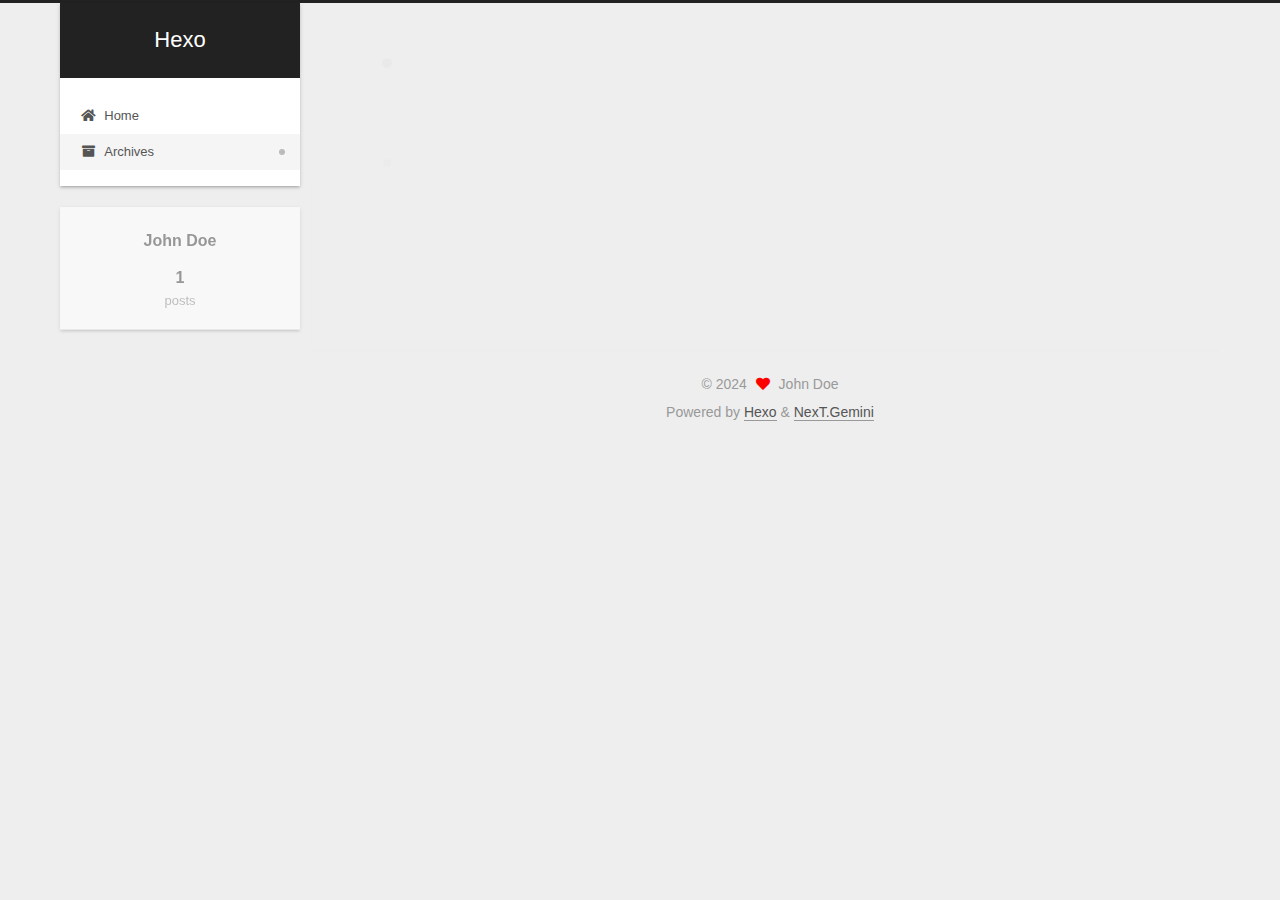
==== archives/index.html @ 696be3f2 "Site updated: 2024-09-11 20:54:32" ====
<!DOCTYPE html>
<html lang="en">
<head>
  <meta charset="UTF-8">
<meta name="viewport" content="width=device-width, initial-scale=1, maximum-scale=2">
<meta name="theme-color" content="#222">
<meta name="generator" content="Hexo 7.3.0">
  <link rel="apple-touch-icon" sizes="180x180" href="/images/apple-touch-icon-next.png">
  <link rel="icon" type="image/png" sizes="32x32" href="/images/favicon-32x32-next.png">
  <link rel="icon" type="image/png" sizes="16x16" href="/images/favicon-16x16-next.png">
  <link rel="mask-icon" href="/images/logo.svg" color="#222">

<link rel="stylesheet" href="/css/main.css">


<link rel="stylesheet" href="/lib/font-awesome/css/all.min.css">

<script id="hexo-configurations">
    var NexT = window.NexT || {};
    var CONFIG = {"hostname":"example.com","root":"/","scheme":"Gemini","version":"7.8.0","exturl":false,"sidebar":{"position":"left","display":"post","padding":18,"offset":12,"onmobile":false},"copycode":{"enable":false,"show_result":false,"style":null},"back2top":{"enable":true,"sidebar":false,"scrollpercent":false},"bookmark":{"enable":false,"color":"#222","save":"auto"},"fancybox":false,"mediumzoom":false,"lazyload":false,"pangu":false,"comments":{"style":"tabs","active":null,"storage":true,"lazyload":false,"nav":null},"algolia":{"hits":{"per_page":10},"labels":{"input_placeholder":"Search for Posts","hits_empty":"We didn't find any results for the search: ${query}","hits_stats":"${hits} results found in ${time} ms"}},"localsearch":{"enable":false,"trigger":"auto","top_n_per_article":1,"unescape":false,"preload":false},"motion":{"enable":true,"async":false,"transition":{"post_block":"fadeIn","post_header":"slideDownIn","post_body":"slideDownIn","coll_header":"slideLeftIn","sidebar":"slideUpIn"}}};
  </script>

  <meta property="og:type" content="website">
<meta property="og:title" content="Hexo">
<meta property="og:url" content="http://example.com/archives/index.html">
<meta property="og:site_name" content="Hexo">
<meta property="og:locale" content="en_US">
<meta property="article:author" content="John Doe">
<meta name="twitter:card" content="summary">

<link rel="canonical" href="http://example.com/archives/">


<script id="page-configurations">
  // https://hexo.io/docs/variables.html
  CONFIG.page = {
    sidebar: "",
    isHome : false,
    isPost : false,
    lang   : 'en'
  };
</script>

  <title>Archive | Hexo</title>
  






  <noscript>
  <style>
  .use-motion .brand,
  .use-motion .menu-item,
  .sidebar-inner,
  .use-motion .post-block,
  .use-motion .pagination,
  .use-motion .comments,
  .use-motion .post-header,
  .use-motion .post-body,
  .use-motion .collection-header { opacity: initial; }

  .use-motion .site-title,
  .use-motion .site-subtitle {
    opacity: initial;
    top: initial;
  }

  .use-motion .logo-line-before i { left: initial; }
  .use-motion .logo-line-after i { right: initial; }
  </style>
</noscript>

</head>

<body itemscope itemtype="http://schema.org/WebPage">
  <div class="container use-motion">
    <div class="headband"></div>

    <header class="header" itemscope itemtype="http://schema.org/WPHeader">
      <div class="header-inner"><div class="site-brand-container">
  <div class="site-nav-toggle">
    <div class="toggle" aria-label="Toggle navigation bar">
      <span class="toggle-line toggle-line-first"></span>
      <span class="toggle-line toggle-line-middle"></span>
      <span class="toggle-line toggle-line-last"></span>
    </div>
  </div>

  <div class="site-meta">

    <a href="/" class="brand" rel="start">
      <span class="logo-line-before"><i></i></span>
      <h1 class="site-title">Hexo</h1>
      <span class="logo-line-after"><i></i></span>
    </a>
  </div>

  <div class="site-nav-right">
    <div class="toggle popup-trigger">
    </div>
  </div>
</div>




<nav class="site-nav">
  <ul id="menu" class="main-menu menu">
        <li class="menu-item menu-item-home">

    <a href="/" rel="section"><i class="fa fa-home fa-fw"></i>Home</a>

  </li>
        <li class="menu-item menu-item-archives">

    <a href="/archives/" rel="section"><i class="fa fa-archive fa-fw"></i>Archives</a>

  </li>
  </ul>
</nav>




</div>
    </header>

    
  <div class="back-to-top">
    <i class="fa fa-arrow-up"></i>
    <span>0%</span>
  </div>


    <main class="main">
      <div class="main-inner">
        <div class="content-wrap">
          

          <div class="content archive">
            

  
  
  
  <div class="post-block">
    <div class="posts-collapse">
      <div class="collection-title">
        <span class="collection-header">Um..! 1 post. Keep on posting.</span>
      </div>

      
    <div class="collection-year">
      <span class="collection-header">2024</span>
    </div>

  <article itemscope itemtype="http://schema.org/Article">
    <header class="post-header">

      <div class="post-meta">
        <time itemprop="dateCreated"
              datetime="2024-09-11T19:58:13+08:00"
              content="2024-09-11">
          09-11
        </time>
      </div>

      <div class="post-title">
          <a class="post-title-link" href="/2024/09/11/hello-world/" itemprop="url">
            <span itemprop="name">Hello World</span>
          </a>
      </div>

    </header>
  </article>


    </div>
  </div>
  
  
  

  



          </div>
          

<script>
  window.addEventListener('tabs:register', () => {
    let { activeClass } = CONFIG.comments;
    if (CONFIG.comments.storage) {
      activeClass = localStorage.getItem('comments_active') || activeClass;
    }
    if (activeClass) {
      let activeTab = document.querySelector(`a[href="#comment-${activeClass}"]`);
      if (activeTab) {
        activeTab.click();
      }
    }
  });
  if (CONFIG.comments.storage) {
    window.addEventListener('tabs:click', event => {
      if (!event.target.matches('.tabs-comment .tab-content .tab-pane')) return;
      let commentClass = event.target.classList[1];
      localStorage.setItem('comments_active', commentClass);
    });
  }
</script>

        </div>
          
  
  <div class="toggle sidebar-toggle">
    <span class="toggle-line toggle-line-first"></span>
    <span class="toggle-line toggle-line-middle"></span>
    <span class="toggle-line toggle-line-last"></span>
  </div>

  <aside class="sidebar">
    <div class="sidebar-inner">

      <ul class="sidebar-nav motion-element">
        <li class="sidebar-nav-toc">
          Table of Contents
        </li>
        <li class="sidebar-nav-overview">
          Overview
        </li>
      </ul>

      <!--noindex-->
      <div class="post-toc-wrap sidebar-panel">
      </div>
      <!--/noindex-->

      <div class="site-overview-wrap sidebar-panel">
        <div class="site-author motion-element" itemprop="author" itemscope itemtype="http://schema.org/Person">
  <p class="site-author-name" itemprop="name">John Doe</p>
  <div class="site-description" itemprop="description"></div>
</div>
<div class="site-state-wrap motion-element">
  <nav class="site-state">
      <div class="site-state-item site-state-posts">
          <a href="/archives/">
        
          <span class="site-state-item-count">1</span>
          <span class="site-state-item-name">posts</span>
        </a>
      </div>
  </nav>
</div>



      </div>

    </div>
  </aside>
  <div id="sidebar-dimmer"></div>


      </div>
    </main>

    <footer class="footer">
      <div class="footer-inner">
        

        

<div class="copyright">
  
  &copy; 
  <span itemprop="copyrightYear">2024</span>
  <span class="with-love">
    <i class="fa fa-heart"></i>
  </span>
  <span class="author" itemprop="copyrightHolder">John Doe</span>
</div>
  <div class="powered-by">Powered by <a href="https://hexo.io/" class="theme-link" rel="noopener" target="_blank">Hexo</a> & <a href="https://theme-next.org/" class="theme-link" rel="noopener" target="_blank">NexT.Gemini</a>
  </div>

        








      </div>
    </footer>
  </div>

  
  <script src="/lib/anime.min.js"></script>
  <script src="/lib/velocity/velocity.min.js"></script>
  <script src="/lib/velocity/velocity.ui.min.js"></script>

<script src="/js/utils.js"></script>

<script src="/js/motion.js"></script>


<script src="/js/schemes/pisces.js"></script>


<script src="/js/next-boot.js"></script>




  















  

  

</body>
</html>
---- css/main.css ----
:root {
  --body-bg-color: #eee;
  --content-bg-color: #fff;
  --card-bg-color: #f5f5f5;
  --text-color: #555;
  --blockquote-color: #666;
  --link-color: #555;
  --link-hover-color: #222;
  --brand-color: #fff;
  --brand-hover-color: #fff;
  --table-row-odd-bg-color: #f9f9f9;
  --table-row-hover-bg-color: #f5f5f5;
  --menu-item-bg-color: #f5f5f5;
  --btn-default-bg: #fff;
  --btn-default-color: #555;
  --btn-default-border-color: #555;
  --btn-default-hover-bg: #222;
  --btn-default-hover-color: #fff;
  --btn-default-hover-border-color: #222;
}
html {
  line-height: 1.15; /* 1 */
  -webkit-text-size-adjust: 100%; /* 2 */
}
body {
  margin: 0;
}
main {
  display: block;
}
h1 {
  font-size: 2em;
  margin: 0.67em 0;
}
hr {
  box-sizing: content-box; /* 1 */
  height: 0; /* 1 */
  overflow: visible; /* 2 */
}
pre {
  font-family: monospace, monospace; /* 1 */
  font-size: 1em; /* 2 */
}
a {
  background: transparent;
}
abbr[title] {
  border-bottom: none; /* 1 */
  text-decoration: underline; /* 2 */
  text-decoration: underline dotted; /* 2 */
}
b,
strong {
  font-weight: bolder;
}
code,
kbd,
samp {
  font-family: monospace, monospace; /* 1 */
  font-size: 1em; /* 2 */
}
small {
  font-size: 80%;
}
sub,
sup {
  font-size: 75%;
  line-height: 0;
  position: relative;
  vertical-align: baseline;
}
sub {
  bottom: -0.25em;
}
sup {
  top: -0.5em;
}
img {
  border-style: none;
}
button,
input,
optgroup,
select,
textarea {
  font-family: inherit; /* 1 */
  font-size: 100%; /* 1 */
  line-height: 1.15; /* 1 */
  margin: 0; /* 2 */
}
button,
input {
/* 1 */
  overflow: visible;
}
button,
select {
/* 1 */
  text-transform: none;
}
button,
[type='button'],
[type='reset'],
[type='submit'] {
  -webkit-appearance: button;
}
button::-moz-focus-inner,
[type='button']::-moz-focus-inner,
[type='reset']::-moz-focus-inner,
[type='submit']::-moz-focus-inner {
  border-style: none;
  padding: 0;
}
button:-moz-focusring,
[type='button']:-moz-focusring,
[type='reset']:-moz-focusring,
[type='submit']:-moz-focusring {
  outline: 1px dotted ButtonText;
}
fieldset {
  padding: 0.35em 0.75em 0.625em;
}
legend {
  box-sizing: border-box; /* 1 */
  color: inherit; /* 2 */
  display: table; /* 1 */
  max-width: 100%; /* 1 */
  padding: 0; /* 3 */
  white-space: normal; /* 1 */
}
progress {
  vertical-align: baseline;
}
textarea {
  overflow: auto;
}
[type='checkbox'],
[type='radio'] {
  box-sizing: border-box; /* 1 */
  padding: 0; /* 2 */
}
[type='number']::-webkit-inner-spin-button,
[type='number']::-webkit-outer-spin-button {
  height: auto;
}
[type='search'] {
  outline-offset: -2px; /* 2 */
  -webkit-appearance: textfield; /* 1 */
}
[type='search']::-webkit-search-decoration {
  -webkit-appearance: none;
}
::-webkit-file-upload-button {
  font: inherit; /* 2 */
  -webkit-appearance: button; /* 1 */
}
details {
  display: block;
}
summary {
  display: list-item;
}
template {
  display: none;
}
[hidden] {
  display: none;
}
::selection {
  background: #262a30;
  color: #eee;
}
html,
body {
  height: 100%;
}
body {
  background: var(--body-bg-color);
  color: var(--text-color);
  font-family: 'Lato', "PingFang SC", "Microsoft YaHei", sans-serif;
  font-size: 1em;
  line-height: 2;
}
@media (max-width: 991px) {
  body {
    padding-left: 0 !important;
    padding-right: 0 !important;
  }
}
h1,
h2,
h3,
h4,
h5,
h6 {
  font-family: 'Lato', "PingFang SC", "Microsoft YaHei", sans-serif;
  font-weight: bold;
  line-height: 1.5;
  margin: 20px 0 15px;
}
h1 {
  font-size: 1.5em;
}
h2 {
  font-size: 1.375em;
}
h3 {
  font-size: 1.25em;
}
h4 {
  font-size: 1.125em;
}
h5 {
  font-size: 1em;
}
h6 {
  font-size: 0.875em;
}
p {
  margin: 0 0 20px 0;
}
a,
span.exturl {
  border-bottom: 1px solid #999;
  color: var(--link-color);
  outline: 0;
  text-decoration: none;
  overflow-wrap: break-word;
  word-wrap: break-word;
  cursor: pointer;
}
a:hover,
span.exturl:hover {
  border-bottom-color: var(--link-hover-color);
  color: var(--link-hover-color);
}
iframe,
img,
video {
  display: block;
  margin-left: auto;
  margin-right: auto;
  max-width: 100%;
}
hr {
  background-image: repeating-linear-gradient(-45deg, #ddd, #ddd 4px, transparent 4px, transparent 8px);
  border: 0;
  height: 3px;
  margin: 40px 0;
}
blockquote {
  border-left: 4px solid #ddd;
  color: var(--blockquote-color);
  margin: 0;
  padding: 0 15px;
}
blockquote cite::before {
  content: '-';
  padding: 0 5px;
}
dt {
  font-weight: bold;
}
dd {
  margin: 0;
  padding: 0;
}
kbd {
  background-color: #f5f5f5;
  background-image: linear-gradient(#eee, #fff, #eee);
  border: 1px solid #ccc;
  border-radius: 0.2em;
  box-shadow: 0.1em 0.1em 0.2em rgba(0,0,0,0.1);
  color: #555;
  font-family: inherit;
  padding: 0.1em 0.3em;
  white-space: nowrap;
}
.table-container {
  overflow: auto;
}
table {
  border-collapse: collapse;
  border-spacing: 0;
  font-size: 0.875em;
  margin: 0 0 20px 0;
  width: 100%;
}
tbody tr:nth-of-type(odd) {
  background: var(--table-row-odd-bg-color);
}
tbody tr:hover {
  background: var(--table-row-hover-bg-color);
}
caption,
th,
td {
  font-weight: normal;
  padding: 8px;
  vertical-align: middle;
}
th,
td {
  border: 1px solid #ddd;
  border-bottom: 3px solid #ddd;
}
th {
  font-weight: 700;
  padding-bottom: 10px;
}
td {
  border-bottom-width: 1px;
}
.btn {
  background: var(--btn-default-bg);
  border: 2px solid var(--btn-default-border-color);
  border-radius: 2px;
  color: var(--btn-default-color);
  display: inline-block;
  font-size: 0.875em;
  line-height: 2;
  padding: 0 20px;
  text-decoration: none;
  transition-property: background-color;
  transition-delay: 0s;
  transition-duration: 0.2s;
  transition-timing-function: ease-in-out;
}
.btn:hover {
  background: var(--btn-default-hover-bg);
  border-color: var(--btn-default-hover-border-color);
  color: var(--btn-default-hover-color);
}
.btn + .btn {
  margin: 0 0 8px 8px;
}
.btn .fa-fw {
  text-align: left;
  width: 1.285714285714286em;
}
.toggle {
  line-height: 0;
}
.toggle .toggle-line {
  background: #fff;
  display: inline-block;
  height: 2px;
  left: 0;
  position: relative;
  top: 0;
  transition: all 0.4s;
  vertical-align: top;
  width: 100%;
}
.toggle .toggle-line:not(:first-child) {
  margin-top: 3px;
}
.toggle.toggle-arrow .toggle-line-first {
  left: 50%;
  top: 2px;
  transform: rotate(45deg);
  width: 50%;
}
.toggle.toggle-arrow .toggle-line-middle {
  left: 2px;
  width: 90%;
}
.toggle.toggle-arrow .toggle-line-last {
  left: 50%;
  top: -2px;
  transform: rotate(-45deg);
  width: 50%;
}
.toggle.toggle-close .toggle-line-first {
  transform: rotate(-45deg);
  top: 5px;
}
.toggle.toggle-close .toggle-line-middle {
  opacity: 0;
}
.toggle.toggle-close .toggle-line-last {
  transform: rotate(45deg);
  top: -5px;
}
.highlight,
pre {
  background: #f7f7f7;
  color: #4d4d4c;
  line-height: 1.6;
  margin: 0 auto 20px;
}
pre,
code {
  font-family: consolas, Menlo, monospace, "PingFang SC", "Microsoft YaHei";
}
code {
  background: #eee;
  border-radius: 3px;
  color: #555;
  padding: 2px 4px;
  overflow-wrap: break-word;
  word-wrap: break-word;
}
.highlight *::selection {
  background: #d6d6d6;
}
.highlight pre {
  border: 0;
  margin: 0;
  padding: 10px 0;
}
.highlight table {
  border: 0;
  margin: 0;
  width: auto;
}
.highlight td {
  border: 0;
  padding: 0;
}
.highlight figcaption {
  background: #eff2f3;
  color: #4d4d4c;
  display: flex;
  font-size: 0.875em;
  justify-content: space-between;
  line-height: 1.2;
  padding: 0.5em;
}
.highlight figcaption a {
  color: #4d4d4c;
}
.highlight figcaption a:hover {
  border-bottom-color: #4d4d4c;
}
.highlight .gutter {
  -moz-user-select: none;
  -ms-user-select: none;
  -webkit-user-select: none;
  user-select: none;
}
.highlight .gutter pre {
  background: #eff2f3;
  color: #869194;
  padding-left: 10px;
  padding-right: 10px;
  text-align: right;
}
.highlight .code pre {
  background: #f7f7f7;
  padding-left: 10px;
  width: 100%;
}
.gist table {
  width: auto;
}
.gist table td {
  border: 0;
}
pre {
  overflow: auto;
  padding: 10px;
}
pre code {
  background: none;
  color: #4d4d4c;
  font-size: 0.875em;
  padding: 0;
  text-shadow: none;
}
pre .deletion {
  background: #fdd;
}
pre .addition {
  background: #dfd;
}
pre .meta {
  color: #eab700;
  -moz-user-select: none;
  -ms-user-select: none;
  -webkit-user-select: none;
  user-select: none;
}
pre .comment {
  color: #8e908c;
}
pre .variable,
pre .attribute,
pre .tag,
pre .name,
pre .regexp,
pre .ruby .constant,
pre .xml .tag .title,
pre .xml .pi,
pre .xml .doctype,
pre .html .doctype,
pre .css .id,
pre .css .class,
pre .css .pseudo {
  color: #c82829;
}
pre .number,
pre .preprocessor,
pre .built_in,
pre .builtin-name,
pre .literal,
pre .params,
pre .constant,
pre .command {
  color: #f5871f;
}
pre .ruby .class .title,
pre .css .rules .attribute,
pre .string,
pre .symbol,
pre .value,
pre .inheritance,
pre .header,
pre .ruby .symbol,
pre .xml .cdata,
pre .special,
pre .formula {
  color: #718c00;
}
pre .title,
pre .css .hexcolor {
  color: #3e999f;
}
pre .function,
pre .python .decorator,
pre .python .title,
pre .ruby .function .title,
pre .ruby .title .keyword,
pre .perl .sub,
pre .javascript .title,
pre .coffeescript .title {
  color: #4271ae;
}
pre .keyword,
pre .javascript .function {
  color: #8959a8;
}
.blockquote-center {
  border-left: none;
  margin: 40px 0;
  padding: 0;
  position: relative;
  text-align: center;
}
.blockquote-center .fa {
  display: block;
  opacity: 0.6;
  position: absolute;
  width: 100%;
}
.blockquote-center .fa-quote-left {
  border-top: 1px solid #ccc;
  text-align: left;
  top: -20px;
}
.blockquote-center .fa-quote-right {
  border-bottom: 1px solid #ccc;
  text-align: right;
  bottom: -20px;
}
.blockquote-center p,
.blockquote-center div {
  text-align: center;
}
.post-body .group-picture img {
  margin: 0 auto;
  padding: 0 3px;
}
.group-picture-row {
  margin-bottom: 6px;
  overflow: hidden;
}
.group-picture-column {
  float: left;
  margin-bottom: 10px;
}
.post-body .label {
  color: #555;
  display: inline;
  padding: 0 2px;
}
.post-body .label.default {
  background: #f0f0f0;
}
.post-body .label.primary {
  background: #efe6f7;
}
.post-body .label.info {
  background: #e5f2f8;
}
.post-body .label.success {
  background: #e7f4e9;
}
.post-body .label.warning {
  background: #fcf6e1;
}
.post-body .label.danger {
  background: #fae8eb;
}
.post-body .tabs {
  margin-bottom: 20px;
}
.post-body .tabs,
.tabs-comment {
  display: block;
  padding-top: 10px;
  position: relative;
}
.post-body .tabs ul.nav-tabs,
.tabs-comment ul.nav-tabs {
  display: flex;
  flex-wrap: wrap;
  margin: 0;
  margin-bottom: -1px;
  padding: 0;
}
@media (max-width: 413px) {
  .post-body .tabs ul.nav-tabs,
  .tabs-comment ul.nav-tabs {
    display: block;
    margin-bottom: 5px;
  }
}
.post-body .tabs ul.nav-tabs li.tab,
.tabs-comment ul.nav-tabs li.tab {
  border-bottom: 1px solid #ddd;
  border-left: 1px solid transparent;
  border-right: 1px solid transparent;
  border-top: 3px solid transparent;
  flex-grow: 1;
  list-style-type: none;
  border-radius: 0 0 0 0;
}
@media (max-width: 413px) {
  .post-body .tabs ul.nav-tabs li.tab,
  .tabs-comment ul.nav-tabs li.tab {
    border-bottom: 1px solid transparent;
    border-left: 3px solid transparent;
    border-right: 1px solid transparent;
    border-top: 1px solid transparent;
  }
}
@media (max-width: 413px) {
  .post-body .tabs ul.nav-tabs li.tab,
  .tabs-comment ul.nav-tabs li.tab {
    border-radius: 0;
  }
}
.post-body .tabs ul.nav-tabs li.tab a,
.tabs-comment ul.nav-tabs li.tab a {
  border-bottom: initial;
  display: block;
  line-height: 1.8;
  outline: 0;
  padding: 0.25em 0.75em;
  text-align: center;
  transition-delay: 0s;
  transition-duration: 0.2s;
  transition-timing-function: ease-out;
}
.post-body .tabs ul.nav-tabs li.tab a i,
.tabs-comment ul.nav-tabs li.tab a i {
  width: 1.285714285714286em;
}
.post-body .tabs ul.nav-tabs li.tab.active,
.tabs-comment ul.nav-tabs li.tab.active {
  border-bottom: 1px solid transparent;
  border-left: 1px solid #ddd;
  border-right: 1px solid #ddd;
  border-top: 3px solid #fc6423;
}
@media (max-width: 413px) {
  .post-body .tabs ul.nav-tabs li.tab.active,
  .tabs-comment ul.nav-tabs li.tab.active {
    border-bottom: 1px solid #ddd;
    border-left: 3px solid #fc6423;
    border-right: 1px solid #ddd;
    border-top: 1px solid #ddd;
  }
}
.post-body .tabs ul.nav-tabs li.tab.active a,
.tabs-comment ul.nav-tabs li.tab.active a {
  color: var(--link-color);
  cursor: default;
}
.post-body .tabs .tab-content .tab-pane,
.tabs-comment .tab-content .tab-pane {
  border: 1px solid #ddd;
  border-top: 0;
  padding: 20px 20px 0 20px;
  border-radius: 0;
}
.post-body .tabs .tab-content .tab-pane:not(.active),
.tabs-comment .tab-content .tab-pane:not(.active) {
  display: none;
}
.post-body .tabs .tab-content .tab-pane.active,
.tabs-comment .tab-content .tab-pane.active {
  display: block;
}
.post-body .tabs .tab-content .tab-pane.active:nth-of-type(1),
.tabs-comment .tab-content .tab-pane.active:nth-of-type(1) {
  border-radius: 0 0 0 0;
}
@media (max-width: 413px) {
  .post-body .tabs .tab-content .tab-pane.active:nth-of-type(1),
  .tabs-comment .tab-content .tab-pane.active:nth-of-type(1) {
    border-radius: 0;
  }
}
.post-body .note {
  border-radius: 3px;
  margin-bottom: 20px;
  padding: 1em;
  position: relative;
  border: 1px solid #eee;
  border-left-width: 5px;
}
.post-body .note h2,
.post-body .note h3,
.post-body .note h4,
.post-body .note h5,
.post-body .note h6 {
  margin-top: 0;
  border-bottom: initial;
  margin-bottom: 0;
  padding-top: 0;
}
.post-body .note p:first-child,
.post-body .note ul:first-child,
.post-body .note ol:first-child,
.post-body .note table:first-child,
.post-body .note pre:first-child,
.post-body .note blockquote:first-child,
.post-body .note img:first-child {
  margin-top: 0;
}
.post-body .note p:last-child,
.post-body .note ul:last-child,
.post-body .note ol:last-child,
.post-body .note table:last-child,
.post-body .note pre:last-child,
.post-body .note blockquote:last-child,
.post-body .note img:last-child {
  margin-bottom: 0;
}
.post-body .note.default {
  border-left-color: #777;
}
.post-body .note.default h2,
.post-body .note.default h3,
.post-body .note.default h4,
.post-body .note.default h5,
.post-body .note.default h6 {
  color: #777;
}
.post-body .note.primary {
  border-left-color: #6f42c1;
}
.post-body .note.primary h2,
.post-body .note.primary h3,
.post-body .note.primary h4,
.post-body .note.primary h5,
.post-body .note.primary h6 {
  color: #6f42c1;
}
.post-body .note.info {
  border-left-color: #428bca;
}
.post-body .note.info h2,
.post-body .note.info h3,
.post-body .note.info h4,
.post-body .note.info h5,
.post-body .note.info h6 {
  color: #428bca;
}
.post-body .note.success {
  border-left-color: #5cb85c;
}
.post-body .note.success h2,
.post-body .note.success h3,
.post-body .note.success h4,
.post-body .note.success h5,
.post-body .note.success h6 {
  color: #5cb85c;
}
.post-body .note.warning {
  border-left-color: #f0ad4e;
}
.post-body .note.warning h2,
.post-body .note.warning h3,
.post-body .note.warning h4,
.post-body .note.warning h5,
.post-body .note.warning h6 {
  color: #f0ad4e;
}
.post-body .note.danger {
  border-left-color: #d9534f;
}
.post-body .note.danger h2,
.post-body .note.danger h3,
.post-body .note.danger h4,
.post-body .note.danger h5,
.post-body .note.danger h6 {
  color: #d9534f;
}
.pagination .prev,
.pagination .next,
.pagination .page-number,
.pagination .space {
  display: inline-block;
  margin: 0 10px;
  padding: 0 11px;
  position: relative;
  top: -1px;
}
@media (max-width: 767px) {
  .pagination .prev,
  .pagination .next,
  .pagination .page-number,
  .pagination .space {
    margin: 0 5px;
  }
}
.pagination {
  border-top: 1px solid #eee;
  margin: 120px 0 0;
  text-align: center;
}
.pagination .prev,
.pagination .next,
.pagination .page-number {
  border-bottom: 0;
  border-top: 1px solid #eee;
  transition-property: border-color;
  transition-delay: 0s;
  transition-duration: 0.2s;
  transition-timing-function: ease-in-out;
}
.pagination .prev:hover,
.pagination .next:hover,
.pagination .page-number:hover {
  border-top-color: #222;
}
.pagination .space {
  margin: 0;
  padding: 0;
}
.pagination .prev {
  margin-left: 0;
}
.pagination .next {
  margin-right: 0;
}
.pagination .page-number.current {
  background: #ccc;
  border-top-color: #ccc;
  color: #fff;
}
@media (max-width: 767px) {
  .pagination {
    border-top: none;
  }
  .pagination .prev,
  .pagination .next,
  .pagination .page-number {
    border-bottom: 1px solid #eee;
    border-top: 0;
    margin-bottom: 10px;
    padding: 0 10px;
  }
  .pagination .prev:hover,
  .pagination .next:hover,
  .pagination .page-number:hover {
    border-bottom-color: #222;
  }
}
.comments {
  margin-top: 60px;
  overflow: hidden;
}
.comment-button-group {
  display: flex;
  flex-wrap: wrap-reverse;
  justify-content: center;
  margin: 1em 0;
}
.comment-button-group .comment-button {
  margin: 0.1em 0.2em;
}
.comment-button-group .comment-button.active {
  background: var(--btn-default-hover-bg);
  border-color: var(--btn-default-hover-border-color);
  color: var(--btn-default-hover-color);
}
.comment-position {
  display: none;
}
.comment-position.active {
  display: block;
}
.tabs-comment {
  background: var(--content-bg-color);
  margin-top: 4em;
  padding-top: 0;
}
.tabs-comment .comments {
  border: 0;
  box-shadow: none;
  margin-top: 0;
  padding-top: 0;
}
.container {
  min-height: 100%;
  position: relative;
}
.main-inner {
  margin: 0 auto;
  width: calc(100% - 20px);
}
@media (min-width: 1200px) {
  .main-inner {
    width: 1160px;
  }
}
@media (min-width: 1600px) {
  .main-inner {
    width: 73%;
  }
}
@media (max-width: 767px) {
  .content-wrap {
    padding: 0 20px;
  }
}
.header {
  background: transparent;
}
.header-inner {
  margin: 0 auto;
  width: calc(100% - 20px);
}
@media (min-width: 1200px) {
  .header-inner {
    width: 1160px;
  }
}
@media (min-width: 1600px) {
  .header-inner {
    width: 73%;
  }
}
.site-brand-container {
  display: flex;
  flex-shrink: 0;
  padding: 0 10px;
}
.headband {
  background: #222;
  height: 3px;
}
.site-meta {
  flex-grow: 1;
  text-align: center;
}
@media (max-width: 767px) {
  .site-meta {
    text-align: center;
  }
}
.brand {
  border-bottom: none;
  color: var(--brand-color);
  display: inline-block;
  line-height: 1.375em;
  padding: 0 40px;
  position: relative;
}
.brand:hover {
  color: var(--brand-hover-color);
}
.site-title {
  font-family: 'Lato', "PingFang SC", "Microsoft YaHei", sans-serif;
  font-size: 1.375em;
  font-weight: normal;
  margin: 0;
}
.site-subtitle {
  color: #ddd;
  font-size: 0.8125em;
  margin: 10px 0;
}
.use-motion .brand {
  opacity: 0;
}
.use-motion .site-title,
.use-motion .site-subtitle,
.use-motion .custom-logo-image {
  opacity: 0;
  position: relative;
  top: -10px;
}
.site-nav-toggle,
.site-nav-right {
  display: none;
}
@media (max-width: 767px) {
  .site-nav-toggle,
  .site-nav-right {
    display: flex;
    flex-direction: column;
    justify-content: center;
  }
}
.site-nav-toggle .toggle,
.site-nav-right .toggle {
  color: var(--text-color);
  padding: 10px;
  width: 22px;
}
.site-nav-toggle .toggle .toggle-line,
.site-nav-right .toggle .toggle-line {
  background: var(--text-color);
  border-radius: 1px;
}
.site-nav {
  display: block;
}
@media (max-width: 767px) {
  .site-nav {
    clear: both;
    display: none;
  }
}
.site-nav.site-nav-on {
  display: block;
}
.menu {
  margin-top: 20px;
  padding-left: 0;
  text-align: center;
}
.menu-item {
  display: inline-block;
  list-style: none;
  margin: 0 10px;
}
@media (max-width: 767px) {
  .menu-item {
    display: block;
    margin-top: 10px;
  }
  .menu-item.menu-item-search {
    display: none;
  }
}
.menu-item a,
.menu-item span.exturl {
  border-bottom: 0;
  display: block;
  font-size: 0.8125em;
  transition-property: border-color;
  transition-delay: 0s;
  transition-duration: 0.2s;
  transition-timing-function: ease-in-out;
}
@media (hover: none) {
  .menu-item a:hover,
  .menu-item span.exturl:hover {
    border-bottom-color: transparent !important;
  }
}
.menu-item .fa,
.menu-item .fab,
.menu-item .far,
.menu-item .fas {
  margin-right: 8px;
}
.menu-item .badge {
  display: inline-block;
  font-weight: bold;
  line-height: 1;
  margin-left: 0.35em;
  margin-top: 0.35em;
  text-align: center;
  white-space: nowrap;
}
@media (max-width: 767px) {
  .menu-item .badge {
    float: right;
    margin-left: 0;
  }
}
.menu-item-active a,
.menu .menu-item a:hover,
.menu .menu-item span.exturl:hover {
  background: var(--menu-item-bg-color);
}
.use-motion .menu-item {
  opacity: 0;
}
.sidebar {
  background: #222;
  bottom: 0;
  box-shadow: inset 0 2px 6px #000;
  position: fixed;
  top: 0;
}
@media (max-width: 991px) {
  .sidebar {
    display: none;
  }
}
.sidebar-inner {
  color: #999;
  padding: 18px 10px;
  text-align: center;
}
.cc-license {
  margin-top: 10px;
  text-align: center;
}
.cc-license .cc-opacity {
  border-bottom: none;
  opacity: 0.7;
}
.cc-license .cc-opacity:hover {
  opacity: 0.9;
}
.cc-license img {
  display: inline-block;
}
.site-author-image {
  border: 1px solid #eee;
  display: block;
  margin: 0 auto;
  max-width: 120px;
  padding: 2px;
}
.site-author-name {
  color: var(--text-color);
  font-weight: 600;
  margin: 0;
  text-align: center;
}
.site-description {
  color: #999;
  font-size: 0.8125em;
  margin-top: 0;
  text-align: center;
}
.links-of-author {
  margin-top: 15px;
}
.links-of-author a,
.links-of-author span.exturl {
  border-bottom-color: #555;
  display: inline-block;
  font-size: 0.8125em;
  margin-bottom: 10px;
  margin-right: 10px;
  vertical-align: middle;
}
.links-of-author a::before,
.links-of-author span.exturl::before {
  background: #8effe0;
  border-radius: 50%;
  content: ' ';
  display: inline-block;
  height: 4px;
  margin-right: 3px;
  vertical-align: middle;
  width: 4px;
}
.sidebar-button {
  margin-top: 15px;
}
.sidebar-button a {
  border: 1px solid #fc6423;
  border-radius: 4px;
  color: #fc6423;
  display: inline-block;
  padding: 0 15px;
}
.sidebar-button a .fa,
.sidebar-button a .fab,
.sidebar-button a .far,
.sidebar-button a .fas {
  margin-right: 5px;
}
.sidebar-button a:hover {
  background: #fc6423;
  border: 1px solid #fc6423;
  color: #fff;
}
.sidebar-button a:hover .fa,
.sidebar-button a:hover .fab,
.sidebar-button a:hover .far,
.sidebar-button a:hover .fas {
  color: #fff;
}
.links-of-blogroll {
  font-size: 0.8125em;
  margin-top: 10px;
}
.links-of-blogroll-title {
  font-size: 0.875em;
  font-weight: 600;
  margin-top: 0;
}
.links-of-blogroll-list {
  list-style: none;
  margin: 0;
  padding: 0;
}
#sidebar-dimmer {
  display: none;
}
@media (max-width: 767px) {
  #sidebar-dimmer {
    background: #000;
    display: block;
    height: 100%;
    left: 100%;
    opacity: 0;
    position: fixed;
    top: 0;
    width: 100%;
    z-index: 1100;
  }
  .sidebar-active + #sidebar-dimmer {
    opacity: 0.7;
    transform: translateX(-100%);
    transition: opacity 0.5s;
  }
}
.sidebar-nav {
  margin: 0;
  padding-bottom: 20px;
  padding-left: 0;
}
.sidebar-nav li {
  border-bottom: 1px solid transparent;
  color: var(--text-color);
  cursor: pointer;
  display: inline-block;
  font-size: 0.875em;
}
.sidebar-nav li.sidebar-nav-overview {
  margin-left: 10px;
}
.sidebar-nav li:hover {
  color: #fc6423;
}
.sidebar-nav .sidebar-nav-active {
  border-bottom-color: #fc6423;
  color: #fc6423;
}
.sidebar-nav .sidebar-nav-active:hover {
  color: #fc6423;
}
.sidebar-panel {
  display: none;
  overflow-x: hidden;
  overflow-y: auto;
}
.sidebar-panel-active {
  display: block;
}
.sidebar-toggle {
  background: #222;
  bottom: 45px;
  cursor: pointer;
  height: 14px;
  left: 30px;
  padding: 5px;
  position: fixed;
  width: 14px;
  z-index: 1300;
}
@media (max-width: 991px) {
  .sidebar-toggle {
    left: 20px;
    opacity: 0.8;
    display: none;
  }
}
.sidebar-toggle:hover .toggle-line {
  background: #fc6423;
}
.post-toc {
  font-size: 0.875em;
}
.post-toc ol {
  list-style: none;
  margin: 0;
  padding: 0 2px 5px 10px;
  text-align: left;
}
.post-toc ol > ol {
  padding-left: 0;
}
.post-toc ol a {
  transition-property: all;
  transition-delay: 0s;
  transition-duration: 0.2s;
  transition-timing-function: ease-in-out;
}
.post-toc .nav-item {
  line-height: 1.8;
  overflow: hidden;
  text-overflow: ellipsis;
  white-space: nowrap;
}
.post-toc .nav .nav-child {
  display: none;
}
.post-toc .nav .active > .nav-child {
  display: block;
}
.post-toc .nav .active-current > .nav-child {
  display: block;
}
.post-toc .nav .active-current > .nav-child > .nav-item {
  display: block;
}
.post-toc .nav .active > a {
  border-bottom-color: #fc6423;
  color: #fc6423;
}
.post-toc .nav .active-current > a {
  color: #fc6423;
}
.post-toc .nav .active-current > a:hover {
  color: #fc6423;
}
.site-state {
  display: flex;
  justify-content: center;
  line-height: 1.4;
  margin-top: 10px;
  overflow: hidden;
  text-align: center;
  white-space: nowrap;
}
.site-state-item {
  padding: 0 15px;
}
.site-state-item:not(:first-child) {
  border-left: 1px solid #eee;
}
.site-state-item a {
  border-bottom: none;
}
.site-state-item-count {
  display: block;
  font-size: 1em;
  font-weight: 600;
  text-align: center;
}
.site-state-item-name {
  color: #999;
  font-size: 0.8125em;
}
.footer {
  color: #999;
  font-size: 0.875em;
  padding: 20px 0;
}
.footer.footer-fixed {
  bottom: 0;
  left: 0;
  position: absolute;
  right: 0;
}
.footer-inner {
  box-sizing: border-box;
  margin: 0 auto;
  text-align: center;
  width: calc(100% - 20px);
}
@media (min-width: 1200px) {
  .footer-inner {
    width: 1160px;
  }
}
@media (min-width: 1600px) {
  .footer-inner {
    width: 73%;
  }
}
.languages {
  display: inline-block;
  font-size: 1.125em;
  position: relative;
}
.languages .lang-select-label span {
  margin: 0 0.5em;
}
.languages .lang-select {
  height: 100%;
  left: 0;
  opacity: 0;
  position: absolute;
  top: 0;
  width: 100%;
}
.with-love {
  color: #ff0000;
  display: inline-block;
  margin: 0 5px;
}
.powered-by,
.theme-info {
  display: inline-block;
}
@-moz-keyframes iconAnimate {
  0%, 100% {
    transform: scale(1);
  }
  10%, 30% {
    transform: scale(0.9);
  }
  20%, 40%, 60%, 80% {
    transform: scale(1.1);
  }
  50%, 70% {
    transform: scale(1.1);
  }
}
@-webkit-keyframes iconAnimate {
  0%, 100% {
    transform: scale(1);
  }
  10%, 30% {
    transform: scale(0.9);
  }
  20%, 40%, 60%, 80% {
    transform: scale(1.1);
  }
  50%, 70% {
    transform: scale(1.1);
  }
}
@-o-keyframes iconAnimate {
  0%, 100% {
    transform: scale(1);
  }
  10%, 30% {
    transform: scale(0.9);
  }
  20%, 40%, 60%, 80% {
    transform: scale(1.1);
  }
  50%, 70% {
    transform: scale(1.1);
  }
}
@keyframes iconAnimate {
  0%, 100% {
    transform: scale(1);
  }
  10%, 30% {
    transform: scale(0.9);
  }
  20%, 40%, 60%, 80% {
    transform: scale(1.1);
  }
  50%, 70% {
    transform: scale(1.1);
  }
}
.back-to-top {
  font-size: 12px;
  text-align: center;
  transition-delay: 0s;
  transition-duration: 0.2s;
  transition-timing-function: ease-in-out;
}
.back-to-top {
  background: #222;
  bottom: -100px;
  box-sizing: border-box;
  color: #fff;
  cursor: pointer;
  left: 30px;
  opacity: 0.6;
  padding: 0 6px;
  position: fixed;
  transition-property: bottom;
  z-index: 1300;
  width: 24px;
}
.back-to-top span {
  display: none;
}
.back-to-top:hover {
  color: #fc6423;
}
.back-to-top.back-to-top-on {
  bottom: 30px;
}
@media (max-width: 991px) {
  .back-to-top {
    left: 20px;
    opacity: 0.8;
  }
}
.post-body {
  font-family: 'Lato', "PingFang SC", "Microsoft YaHei", sans-serif;
  overflow-wrap: break-word;
  word-wrap: break-word;
}
@media (min-width: 1200px) {
  .post-body {
    font-size: 1.125em;
  }
}
.post-body .exturl .fa {
  font-size: 0.875em;
  margin-left: 4px;
}
.post-body .image-caption,
.post-body .figure .caption {
  color: #999;
  font-size: 0.875em;
  font-weight: bold;
  line-height: 1;
  margin: -20px auto 15px;
  text-align: center;
}
.post-sticky-flag {
  display: inline-block;
  transform: rotate(30deg);
}
.post-button {
  margin-top: 40px;
  text-align: center;
}
.use-motion .post-block,
.use-motion .pagination,
.use-motion .comments {
  opacity: 0;
}
.use-motion .post-header {
  opacity: 0;
}
.use-motion .post-body {
  opacity: 0;
}
.use-motion .collection-header {
  opacity: 0;
}
.posts-collapse {
  margin-left: 35px;
  position: relative;
}
@media (max-width: 767px) {
  .posts-collapse {
    margin-left: 0px;
    margin-right: 0px;
  }
}
.posts-collapse .collection-title {
  font-size: 1.125em;
  position: relative;
}
.posts-collapse .collection-title::before {
  background: #999;
  border: 1px solid #fff;
  border-radius: 50%;
  content: ' ';
  height: 10px;
  left: 0;
  margin-left: -6px;
  margin-top: -4px;
  position: absolute;
  top: 50%;
  width: 10px;
}
.posts-collapse .collection-year {
  font-size: 1.5em;
  font-weight: bold;
  margin: 60px 0;
  position: relative;
}
.posts-collapse .collection-year::before {
  background: #bbb;
  border-radius: 50%;
  content: ' ';
  height: 8px;
  left: 0;
  margin-left: -4px;
  margin-top: -4px;
  position: absolute;
  top: 50%;
  width: 8px;
}
.posts-collapse .collection-header {
  display: block;
  margin: 0 0 0 20px;
}
.posts-collapse .collection-header small {
  color: #bbb;
  margin-left: 5px;
}
.posts-collapse .post-header {
  border-bottom: 1px dashed #ccc;
  margin: 30px 0;
  padding-left: 15px;
  position: relative;
  transition-property: border;
  transition-delay: 0s;
  transition-duration: 0.2s;
  transition-timing-function: ease-in-out;
}
.posts-collapse .post-header::before {
  background: #bbb;
  border: 1px solid #fff;
  border-radius: 50%;
  content: ' ';
  height: 6px;
  left: 0;
  margin-left: -4px;
  position: absolute;
  top: 0.75em;
  transition-property: background;
  width: 6px;
  transition-delay: 0s;
  transition-duration: 0.2s;
  transition-timing-function: ease-in-out;
}
.posts-collapse .post-header:hover {
  border-bottom-color: #666;
}
.posts-collapse .post-header:hover::before {
  background: #222;
}
.posts-collapse .post-meta {
  display: inline;
  font-size: 0.75em;
  margin-right: 10px;
}
.posts-collapse .post-title {
  display: inline;
}
.posts-collapse .post-title a,
.posts-collapse .post-title span.exturl {
  border-bottom: none;
  color: var(--link-color);
}
.posts-collapse .post-title .fa-external-link-alt {
  font-size: 0.875em;
  margin-left: 5px;
}
.posts-collapse::before {
  background: #f5f5f5;
  content: ' ';
  height: 100%;
  left: 0;
  margin-left: -2px;
  position: absolute;
  top: 1.25em;
  width: 4px;
}
.post-eof {
  background: #ccc;
  height: 1px;
  margin: 80px auto 60px;
  text-align: center;
  width: 8%;
}
.post-block:last-of-type .post-eof {
  display: none;
}
.content {
  padding-top: 40px;
}
@media (min-width: 992px) {
  .post-body {
    text-align: justify;
  }
}
@media (max-width: 991px) {
  .post-body {
    text-align: justify;
  }
}
.post-body h1,
.post-body h2,
.post-body h3,
.post-body h4,
.post-body h5,
.post-body h6 {
  padding-top: 10px;
}
.post-body h1 .header-anchor,
.post-body h2 .header-anchor,
.post-body h3 .header-anchor,
.post-body h4 .header-anchor,
.post-body h5 .header-anchor,
.post-body h6 .header-anchor {
  border-bottom-style: none;
  color: #ccc;
  float: right;
  margin-left: 10px;
  visibility: hidden;
}
.post-body h1 .header-anchor:hover,
.post-body h2 .header-anchor:hover,
.post-body h3 .header-anchor:hover,
.post-body h4 .header-anchor:hover,
.post-body h5 .header-anchor:hover,
.post-body h6 .header-anchor:hover {
  color: inherit;
}
.post-body h1:hover .header-anchor,
.post-body h2:hover .header-anchor,
.post-body h3:hover .header-anchor,
.post-body h4:hover .header-anchor,
.post-body h5:hover .header-anchor,
.post-body h6:hover .header-anchor {
  visibility: visible;
}
.post-body iframe,
.post-body img,
.post-body video {
  margin-bottom: 20px;
}
.post-body .video-container {
  height: 0;
  margin-bottom: 20px;
  overflow: hidden;
  padding-top: 75%;
  position: relative;
  width: 100%;
}
.post-body .video-container iframe,
.post-body .video-container object,
.post-body .video-container embed {
  height: 100%;
  left: 0;
  margin: 0;
  position: absolute;
  top: 0;
  width: 100%;
}
.post-gallery {
  align-items: center;
  display: grid;
  grid-gap: 10px;
  grid-template-columns: 1fr 1fr 1fr;
  margin-bottom: 20px;
}
@media (max-width: 767px) {
  .post-gallery {
    grid-template-columns: 1fr 1fr;
  }
}
.post-gallery a {
  border: 0;
}
.post-gallery img {
  margin: 0;
}
.posts-expand .post-header {
  font-size: 1.125em;
}
.posts-expand .post-title {
  font-size: 1.5em;
  font-weight: normal;
  margin: initial;
  text-align: center;
  overflow-wrap: break-word;
  word-wrap: break-word;
}
.posts-expand .post-title-link {
  border-bottom: none;
  color: var(--link-color);
  display: inline-block;
  position: relative;
  vertical-align: top;
}
.posts-expand .post-title-link::before {
  background: var(--link-color);
  bottom: 0;
  content: '';
  height: 2px;
  left: 0;
  position: absolute;
  transform: scaleX(0);
  visibility: hidden;
  width: 100%;
  transition-delay: 0s;
  transition-duration: 0.2s;
  transition-timing-function: ease-in-out;
}
.posts-expand .post-title-link:hover::before {
  transform: scaleX(1);
  visibility: visible;
}
.posts-expand .post-title-link .fa-external-link-alt {
  font-size: 0.875em;
  margin-left: 5px;
}
.posts-expand .post-meta {
  color: #999;
  font-family: 'Lato', "PingFang SC", "Microsoft YaHei", sans-serif;
  font-size: 0.75em;
  margin: 3px 0 60px 0;
  text-align: center;
}
.posts-expand .post-meta .post-description {
  font-size: 0.875em;
  margin-top: 2px;
}
.posts-expand .post-meta time {
  border-bottom: 1px dashed #999;
  cursor: pointer;
}
.post-meta .post-meta-item + .post-meta-item::before {
  content: '|';
  margin: 0 0.5em;
}
.post-meta-divider {
  margin: 0 0.5em;
}
.post-meta-item-icon {
  margin-right: 3px;
}
@media (max-width: 991px) {
  .post-meta-item-icon {
    display: inline-block;
  }
}
@media (max-width: 991px) {
  .post-meta-item-text {
    display: none;
  }
}
.post-nav {
  border-top: 1px solid #eee;
  display: flex;
  justify-content: space-between;
  margin-top: 15px;
  padding: 10px 5px 0;
}
.post-nav-item {
  flex: 1;
}
.post-nav-item a {
  border-bottom: none;
  display: block;
  font-size: 0.875em;
  line-height: 1.6;
  position: relative;
}
.post-nav-item a:active {
  top: 2px;
}
.post-nav-item .fa {
  font-size: 0.75em;
}
.post-nav-item:first-child {
  margin-right: 15px;
}
.post-nav-item:first-child .fa {
  margin-right: 5px;
}
.post-nav-item:last-child {
  margin-left: 15px;
  text-align: right;
}
.post-nav-item:last-child .fa {
  margin-left: 5px;
}
.rtl.post-body p,
.rtl.post-body a,
.rtl.post-body h1,
.rtl.post-body h2,
.rtl.post-body h3,
.rtl.post-body h4,
.rtl.post-body h5,
.rtl.post-body h6,
.rtl.post-body li,
.rtl.post-body ul,
.rtl.post-body ol {
  direction: rtl;
  font-family: UKIJ Ekran;
}
.rtl.post-title {
  font-family: UKIJ Ekran;
}
.post-tags {
  margin-top: 40px;
  text-align: center;
}
.post-tags a {
  display: inline-block;
  font-size: 0.8125em;
}
.post-tags a:not(:last-child) {
  margin-right: 10px;
}
.post-widgets {
  border-top: 1px solid #eee;
  margin-top: 15px;
  text-align: center;
}
.wp_rating {
  height: 20px;
  line-height: 20px;
  margin-top: 10px;
  padding-top: 6px;
  text-align: center;
}
.social-like {
  display: flex;
  font-size: 0.875em;
  justify-content: center;
  text-align: center;
}
.reward-container {
  margin: 20px auto;
  padding: 10px 0;
  text-align: center;
  width: 90%;
}
.reward-container button {
  background: transparent;
  border: 1px solid #fc6423;
  border-radius: 0;
  color: #fc6423;
  cursor: pointer;
  line-height: 2;
  outline: 0;
  padding: 0 15px;
  vertical-align: text-top;
}
.reward-container button:hover {
  background: #fc6423;
  border: 1px solid transparent;
  color: #fa9366;
}
#qr {
  padding-top: 20px;
}
#qr a {
  border: 0;
}
#qr img {
  display: inline-block;
  margin: 0.8em 2em 0 2em;
  max-width: 100%;
  width: 180px;
}
#qr p {
  text-align: center;
}
.category-all-page .category-all-title {
  text-align: center;
}
.category-all-page .category-all {
  margin-top: 20px;
}
.category-all-page .category-list {
  list-style: none;
  margin: 0;
  padding: 0;
}
.category-all-page .category-list-item {
  margin: 5px 10px;
}
.category-all-page .category-list-count {
  color: #bbb;
}
.category-all-page .category-list-count::before {
  content: ' (';
  display: inline;
}
.category-all-page .category-list-count::after {
  content: ') ';
  display: inline;
}
.category-all-page .category-list-child {
  padding-left: 10px;
}
.event-list {
  padding: 0;
}
.event-list hr {
  background: #222;
  margin: 20px 0 45px 0;
}
.event-list hr::after {
  background: #222;
  color: #fff;
  content: 'NOW';
  display: inline-block;
  font-weight: bold;
  padding: 0 5px;
  text-align: right;
}
.event-list .event {
  background: #222;
  margin: 20px 0;
  min-height: 40px;
  padding: 15px 0 15px 10px;
}
.event-list .event .event-summary {
  color: #fff;
  margin: 0;
  padding-bottom: 3px;
}
.event-list .event .event-summary::before {
  animation: dot-flash 1s alternate infinite ease-in-out;
  color: #fff;
  content: '\f111';
  display: inline-block;
  font-size: 10px;
  margin-right: 25px;
  vertical-align: middle;
  font-family: 'Font Awesome 5 Free';
  font-weight: 900;
}
.event-list .event .event-relative-time {
  color: #bbb;
  display: inline-block;
  font-size: 12px;
  font-weight: normal;
  padding-left: 12px;
}
.event-list .event .event-details {
  color: #fff;
  display: block;
  line-height: 18px;
  margin-left: 56px;
  padding-bottom: 6px;
  padding-top: 3px;
  text-indent: -24px;
}
.event-list .event .event-details::before {
  color: #fff;
  display: inline-block;
  margin-right: 9px;
  text-align: center;
  text-indent: 0;
  width: 14px;
  font-family: 'Font Awesome 5 Free';
  font-weight: 900;
}
.event-list .event .event-details.event-location::before {
  content: '\f041';
}
.event-list .event .event-details.event-duration::before {
  content: '\f017';
}
.event-list .event-past {
  background: #f5f5f5;
}
.event-list .event-past .event-summary,
.event-list .event-past .event-details {
  color: #bbb;
  opacity: 0.9;
}
.event-list .event-past .event-summary::before,
.event-list .event-past .event-details::before {
  animation: none;
  color: #bbb;
}
@-moz-keyframes dot-flash {
  from {
    opacity: 1;
    transform: scale(1);
  }
  to {
    opacity: 0;
    transform: scale(0.8);
  }
}
@-webkit-keyframes dot-flash {
  from {
    opacity: 1;
    transform: scale(1);
  }
  to {
    opacity: 0;
    transform: scale(0.8);
  }
}
@-o-keyframes dot-flash {
  from {
    opacity: 1;
    transform: scale(1);
  }
  to {
    opacity: 0;
    transform: scale(0.8);
  }
}
@keyframes dot-flash {
  from {
    opacity: 1;
    transform: scale(1);
  }
  to {
    opacity: 0;
    transform: scale(0.8);
  }
}
ul.breadcrumb {
  font-size: 0.75em;
  list-style: none;
  margin: 1em 0;
  padding: 0 2em;
  text-align: center;
}
ul.breadcrumb li {
  display: inline;
}
ul.breadcrumb li + li::before {
  content: '/\00a0';
  font-weight: normal;
  padding: 0.5em;
}
ul.breadcrumb li + li:last-child {
  font-weight: bold;
}
.tag-cloud {
  text-align: center;
}
.tag-cloud a {
  display: inline-block;
  margin: 10px;
}
.tag-cloud a:hover {
  color: var(--link-hover-color) !important;
}
.header {
  margin: 0 auto;
  position: relative;
  width: calc(100% - 20px);
}
@media (min-width: 1200px) {
  .header {
    width: 1160px;
  }
}
@media (min-width: 1600px) {
  .header {
    width: 73%;
  }
}
@media (max-width: 991px) {
  .header {
    width: auto;
  }
}
.header-inner {
  background: var(--content-bg-color);
  border-radius: initial;
  box-shadow: 0 2px 2px 0 rgba(0,0,0,0.12), 0 3px 1px -2px rgba(0,0,0,0.06), 0 1px 5px 0 rgba(0,0,0,0.12);
  overflow: hidden;
  padding: 0;
  position: absolute;
  top: 0;
  width: 240px;
}
@media (min-width: 1200px) {
  .header-inner {
    width: 240px;
  }
}
@media (max-width: 991px) {
  .header-inner {
    border-radius: initial;
    position: relative;
    width: auto;
  }
}
.main-inner {
  align-items: flex-start;
  display: flex;
  justify-content: space-between;
  flex-direction: row-reverse;
}
@media (max-width: 991px) {
  .main-inner {
    width: auto;
  }
}
.content-wrap {
  background: var(--content-bg-color);
  border-radius: initial;
  box-shadow: 0 2px 2px 0 rgba(0,0,0,0.12), 0 3px 1px -2px rgba(0,0,0,0.06), 0 1px 5px 0 rgba(0,0,0,0.12);
  box-sizing: border-box;
  padding: 40px;
  width: calc(100% - 252px);
}
@media (max-width: 991px) {
  .content-wrap {
    border-radius: initial;
    padding: 20px;
    width: 100%;
  }
}
.footer-inner {
  padding-left: 260px;
}
.back-to-top {
  left: auto;
  right: 30px;
}
@media (max-width: 991px) {
  .back-to-top {
    right: 20px;
  }
}
@media (max-width: 991px) {
  .footer-inner {
    padding-left: 0;
    padding-right: 0;
    width: auto;
  }
}
.site-brand-container {
  background: #222;
}
@media (max-width: 991px) {
  .site-brand-container {
    box-shadow: 0 0 16px rgba(0,0,0,0.5);
  }
}
.site-meta {
  padding: 20px 0;
}
.brand {
  padding: 0;
}
.site-subtitle {
  margin: 10px 10px 0;
}
.custom-logo-image {
  margin-top: 20px;
}
@media (max-width: 991px) {
  .custom-logo-image {
    display: none;
  }
}
@media (min-width: 768px) and (max-width: 991px) {
  .site-nav-toggle,
  .site-nav-right {
    display: flex;
    flex-direction: column;
    justify-content: center;
  }
}
.site-nav-toggle .toggle,
.site-nav-right .toggle {
  color: #fff;
}
.site-nav-toggle .toggle .toggle-line,
.site-nav-right .toggle .toggle-line {
  background: #fff;
}
@media (min-width: 768px) and (max-width: 991px) {
  .site-nav {
    display: none;
  }
}
.menu .menu-item {
  display: block;
  margin: 0;
}
.menu .menu-item a,
.menu .menu-item span.exturl {
  padding: 5px 20px;
  position: relative;
  text-align: left;
  transition-property: background-color;
}
@media (max-width: 991px) {
  .menu .menu-item.menu-item-search {
    display: none;
  }
}
.menu .menu-item .badge {
  background: #ccc;
  border-radius: 10px;
  color: #fff;
  float: right;
  padding: 2px 5px;
  text-shadow: 1px 1px 0 rgba(0,0,0,0.1);
  vertical-align: middle;
}
.main-menu .menu-item-active a::after {
  background: #bbb;
  border-radius: 50%;
  content: ' ';
  height: 6px;
  margin-top: -3px;
  position: absolute;
  right: 15px;
  top: 50%;
  width: 6px;
}
.sub-menu {
  background: var(--content-bg-color);
  border-bottom: 1px solid #ddd;
  margin: 0;
  padding: 6px 0;
}
.sub-menu .menu-item {
  display: inline-block;
}
.sub-menu .menu-item a,
.sub-menu .menu-item span.exturl {
  background: transparent;
  margin: 5px 10px;
  padding: initial;
}
.sub-menu .menu-item a:hover,
.sub-menu .menu-item span.exturl:hover {
  background: transparent;
  color: #fc6423;
}
.sub-menu .menu-item-active a {
  border-bottom-color: #fc6423;
  color: #fc6423;
}
.sub-menu .menu-item-active a:hover {
  border-bottom-color: #fc6423;
}
.sidebar {
  background: var(--body-bg-color);
  box-shadow: none;
  margin-top: 100%;
  position: static;
  width: 240px;
}
@media (max-width: 991px) {
  .sidebar {
    display: none;
  }
}
.sidebar-toggle {
  display: none;
}
.sidebar-inner {
  background: var(--content-bg-color);
  border-radius: initial;
  box-shadow: 0 2px 2px 0 rgba(0,0,0,0.12), 0 3px 1px -2px rgba(0,0,0,0.06), 0 1px 5px 0 rgba(0,0,0,0.12), 0 -1px 0.5px 0 rgba(0,0,0,0.09);
  box-sizing: border-box;
  color: var(--text-color);
  width: 240px;
  opacity: 0;
}
.sidebar-inner.affix {
  position: fixed;
  top: 12px;
}
.sidebar-inner.affix-bottom {
  position: absolute;
}
.site-state-item {
  padding: 0 10px;
}
.sidebar-button {
  border-bottom: 1px dotted #ccc;
  border-top: 1px dotted #ccc;
  margin-top: 10px;
  text-align: center;
}
.sidebar-button a {
  border: 0;
  color: #fc6423;
  display: block;
}
.sidebar-button a:hover {
  background: none;
  border: 0;
  color: #e34603;
}
.sidebar-button a:hover .fa,
.sidebar-button a:hover .fab,
.sidebar-button a:hover .far,
.sidebar-button a:hover .fas {
  color: #e34603;
}
.links-of-author {
  display: flex;
  flex-wrap: wrap;
  margin-top: 10px;
  justify-content: center;
}
.links-of-author-item {
  margin: 5px 0 0;
  width: 50%;
}
.links-of-author-item a,
.links-of-author-item span.exturl {
  box-sizing: border-box;
  display: inline-block;
  margin-bottom: 0;
  margin-right: 0;
  max-width: 216px;
  overflow: hidden;
  padding: 0 5px;
  text-overflow: ellipsis;
  white-space: nowrap;
}
.links-of-author-item a,
.links-of-author-item span.exturl {
  border-bottom: none;
  display: block;
  text-decoration: none;
}
.links-of-author-item a::before,
.links-of-author-item span.exturl::before {
  display: none;
}
.links-of-author-item a:hover,
.links-of-author-item span.exturl:hover {
  background: var(--body-bg-color);
  border-radius: 4px;
}
.links-of-author-item .fa,
.links-of-author-item .fab,
.links-of-author-item .far,
.links-of-author-item .fas {
  margin-right: 2px;
}
.links-of-blogroll-item {
  padding: 0;
}
.content-wrap {
  background: initial;
  box-shadow: initial;
  padding: initial;
}
.post-block {
  background: var(--content-bg-color);
  border-radius: initial;
  box-shadow: 0 2px 2px 0 rgba(0,0,0,0.12), 0 3px 1px -2px rgba(0,0,0,0.06), 0 1px 5px 0 rgba(0,0,0,0.12);
  padding: 40px;
}
.post-block + .post-block {
  border-radius: initial;
  box-shadow: 0 2px 2px 0 rgba(0,0,0,0.12), 0 3px 1px -2px rgba(0,0,0,0.06), 0 1px 5px 0 rgba(0,0,0,0.12), 0 -1px 0.5px 0 rgba(0,0,0,0.09);
  margin-top: 12px;
}
.comments {
  background: var(--content-bg-color);
  border-radius: initial;
  box-shadow: 0 2px 2px 0 rgba(0,0,0,0.12), 0 3px 1px -2px rgba(0,0,0,0.06), 0 1px 5px 0 rgba(0,0,0,0.12), 0 -1px 0.5px 0 rgba(0,0,0,0.09);
  margin-top: 12px;
  padding: 40px;
}
.tabs-comment {
  margin-top: 1em;
}
.content {
  padding-top: initial;
}
.post-eof {
  display: none;
}
.pagination {
  background: var(--content-bg-color);
  border-radius: initial;
  border-top: initial;
  box-shadow: 0 2px 2px 0 rgba(0,0,0,0.12), 0 3px 1px -2px rgba(0,0,0,0.06), 0 1px 5px 0 rgba(0,0,0,0.12), 0 -1px 0.5px 0 rgba(0,0,0,0.09);
  margin: 12px 0 0;
  padding: 10px 0 10px;
}
.pagination .prev,
.pagination .next,
.pagination .page-number {
  margin-bottom: initial;
  top: initial;
}
.main {
  padding-bottom: initial;
}
.footer {
  bottom: auto;
}
.sub-menu {
  border-bottom: initial;
  box-shadow: 0 2px 2px 0 rgba(0,0,0,0.12), 0 3px 1px -2px rgba(0,0,0,0.06), 0 1px 5px 0 rgba(0,0,0,0.12);
}
.sub-menu + .content .post-block {
  box-shadow: 0 2px 2px 0 rgba(0,0,0,0.12), 0 3px 1px -2px rgba(0,0,0,0.06), 0 1px 5px 0 rgba(0,0,0,0.12), 0 -1px 0.5px 0 rgba(0,0,0,0.09);
  margin-top: 12px;
}
@media (min-width: 768px) and (max-width: 991px) {
  .sub-menu + .content .post-block {
    margin-top: 10px;
  }
}
@media (max-width: 767px) {
  .sub-menu + .content .post-block {
    margin-top: 8px;
  }
}
.post-body h1,
.post-body h2 {
  border-bottom: 1px solid #eee;
}
.post-body h3 {
  border-bottom: 1px dotted #eee;
}
@media (min-width: 768px) and (max-width: 991px) {
  .content-wrap {
    padding: 10px;
  }
  .posts-expand .post-button {
    margin-top: 20px;
  }
  .post-block {
    border-radius: initial;
    box-shadow: 0 2px 2px 0 rgba(0,0,0,0.12), 0 3px 1px -2px rgba(0,0,0,0.06), 0 1px 5px 0 rgba(0,0,0,0.12), 0 -1px 0.5px 0 rgba(0,0,0,0.09);
    padding: 20px;
  }
  .post-block + .post-block {
    margin-top: 10px;
  }
  .comments {
    margin-top: 10px;
    padding: 10px 20px;
  }
  .pagination {
    margin: 10px 0 0;
  }
}
@media (max-width: 767px) {
  .content-wrap {
    padding: 8px;
  }
  .posts-expand .post-button {
    margin: 12px 0;
  }
  .post-block {
    border-radius: initial;
    box-shadow: 0 2px 2px 0 rgba(0,0,0,0.12), 0 3px 1px -2px rgba(0,0,0,0.06), 0 1px 5px 0 rgba(0,0,0,0.12), 0 -1px 0.5px 0 rgba(0,0,0,0.09);
    min-height: auto;
    padding: 12px;
  }
  .post-block + .post-block {
    margin-top: 8px;
  }
  .comments {
    margin-top: 8px;
    padding: 10px 12px;
  }
  .pagination {
    margin: 8px 0 0;
  }
}
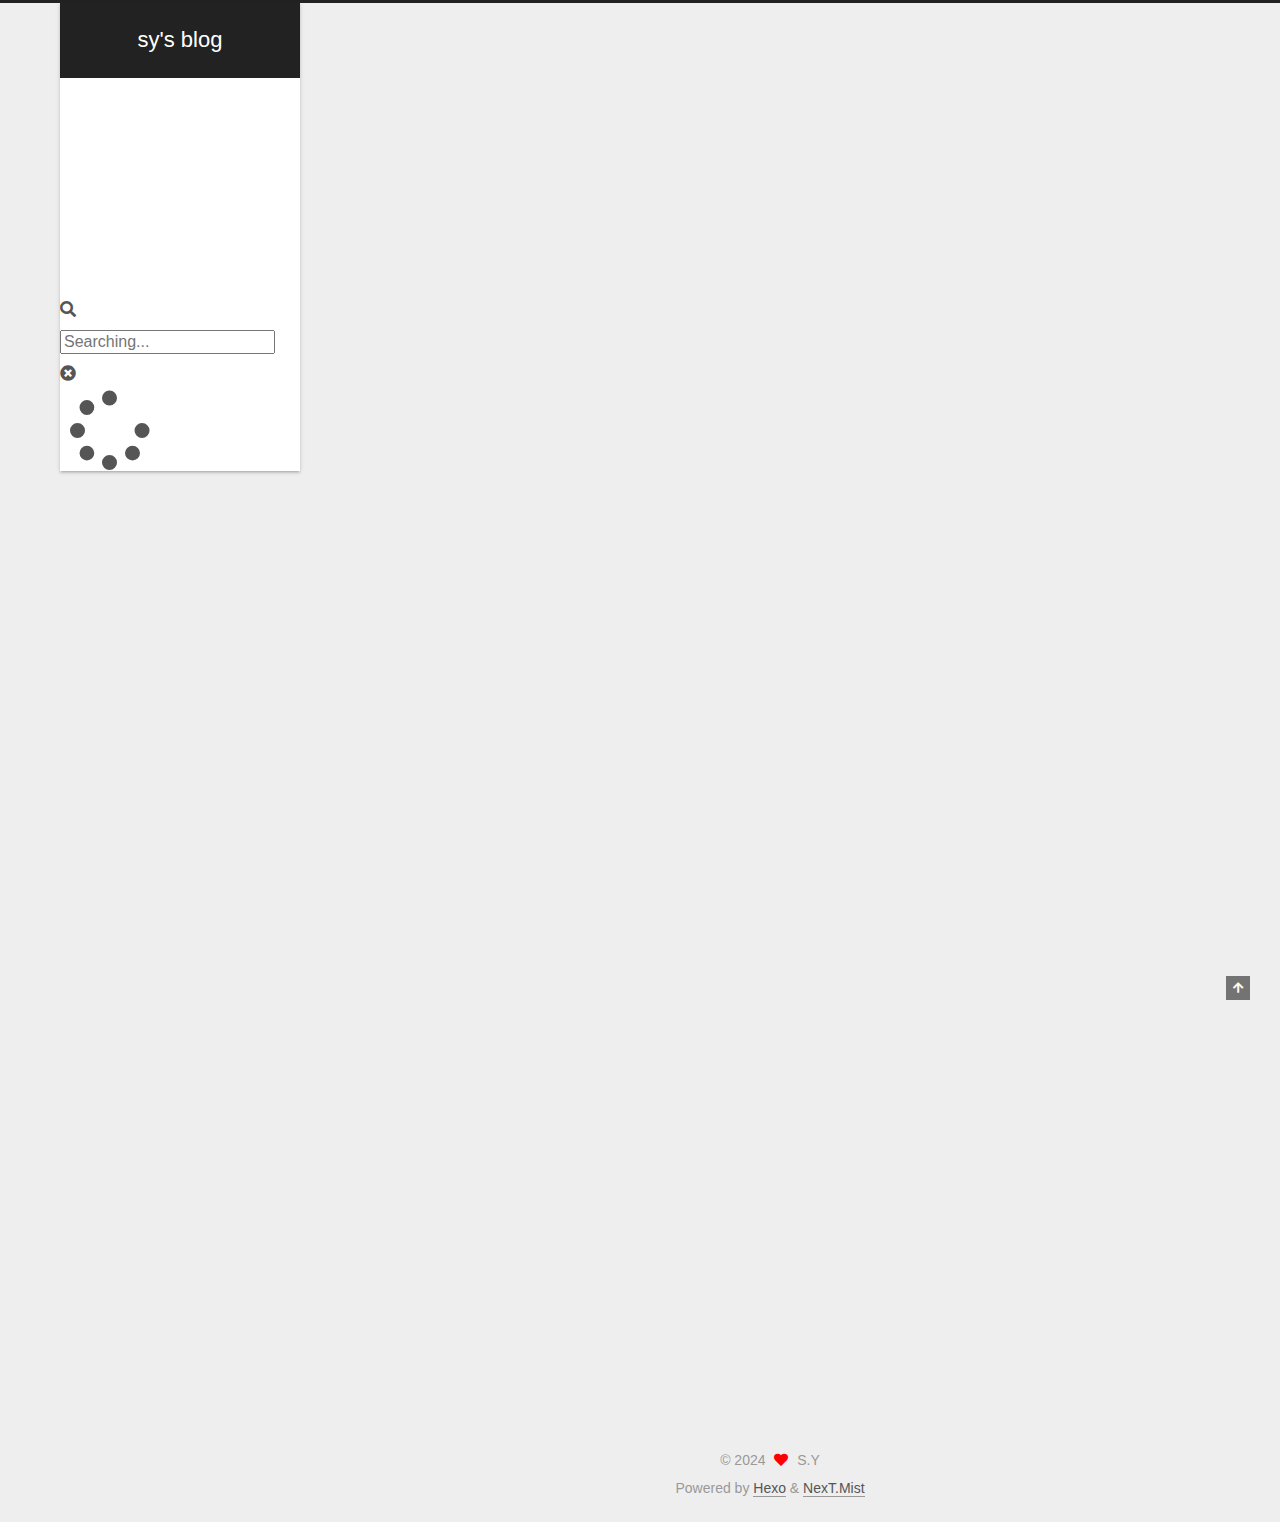
==== commit c54c4773: "Site updated: 2024-09-15 21:53:26" ====
--- a/archives/index.html
+++ b/archives/index.html
@@ -17,15 +17,17 @@
 
 <script id="hexo-configurations">
     var NexT = window.NexT || {};
-    var CONFIG = {"hostname":"example.com","root":"/","scheme":"Gemini","version":"7.8.0","exturl":false,"sidebar":{"position":"left","display":"post","padding":18,"offset":12,"onmobile":false},"copycode":{"enable":false,"show_result":false,"style":null},"back2top":{"enable":true,"sidebar":false,"scrollpercent":false},"bookmark":{"enable":false,"color":"#222","save":"auto"},"fancybox":false,"mediumzoom":false,"lazyload":false,"pangu":false,"comments":{"style":"tabs","active":null,"storage":true,"lazyload":false,"nav":null},"algolia":{"hits":{"per_page":10},"labels":{"input_placeholder":"Search for Posts","hits_empty":"We didn't find any results for the search: ${query}","hits_stats":"${hits} results found in ${time} ms"}},"localsearch":{"enable":false,"trigger":"auto","top_n_per_article":1,"unescape":false,"preload":false},"motion":{"enable":true,"async":false,"transition":{"post_block":"fadeIn","post_header":"slideDownIn","post_body":"slideDownIn","coll_header":"slideLeftIn","sidebar":"slideUpIn"}}};
+    var CONFIG = {"hostname":"example.com","root":"/","scheme":"Mist","version":"7.8.0","exturl":false,"sidebar":{"position":"left","display":"post","padding":18,"offset":12,"onmobile":false},"copycode":{"enable":false,"show_result":false,"style":null},"back2top":{"enable":true,"sidebar":false,"scrollpercent":false},"bookmark":{"enable":false,"color":"#222","save":"auto"},"fancybox":false,"mediumzoom":false,"lazyload":false,"pangu":false,"comments":{"style":"tabs","active":null,"storage":true,"lazyload":false,"nav":null},"algolia":{"hits":{"per_page":10},"labels":{"input_placeholder":"Search for Posts","hits_empty":"We didn't find any results for the search: ${query}","hits_stats":"${hits} results found in ${time} ms"}},"localsearch":{"enable":true,"trigger":"auto","top_n_per_article":1,"unescape":false,"preload":false},"motion":{"enable":true,"async":false,"transition":{"post_block":"fadeIn","post_header":"slideDownIn","post_body":"slideDownIn","coll_header":"slideLeftIn","sidebar":"slideUpIn"}},"path":"search.xml"};
   </script>
 
-  <meta property="og:type" content="website">
-<meta property="og:title" content="Hexo">
+  <meta name="description" content="记录一些值得记录的知识...">
+<meta property="og:type" content="website">
+<meta property="og:title" content="sy&#39;s blog">
 <meta property="og:url" content="http://example.com/archives/index.html">
-<meta property="og:site_name" content="Hexo">
+<meta property="og:site_name" content="sy&#39;s blog">
+<meta property="og:description" content="记录一些值得记录的知识...">
 <meta property="og:locale" content="en_US">
-<meta property="article:author" content="John Doe">
+<meta property="article:author" content="S.Y">
 <meta name="twitter:card" content="summary">
 
 <link rel="canonical" href="http://example.com/archives/">
@@ -41,7 +43,7 @@
   };
 </script>
 
-  <title>Archive | Hexo</title>
+  <title>Archive | sy's blog</title>
   
 
 
@@ -92,13 +94,14 @@
 
     <a href="/" class="brand" rel="start">
       <span class="logo-line-before"><i></i></span>
-      <h1 class="site-title">Hexo</h1>
+      <h1 class="site-title">sy's blog</h1>
       <span class="logo-line-after"><i></i></span>
     </a>
   </div>
 
   <div class="site-nav-right">
     <div class="toggle popup-trigger">
+        <i class="fa fa-search fa-fw fa-lg"></i>
     </div>
   </div>
 </div>
@@ -113,16 +116,53 @@
     <a href="/" rel="section"><i class="fa fa-home fa-fw"></i>Home</a>
 
   </li>
+        <li class="menu-item menu-item-tags">
+
+    <a href="/tags/" rel="section"><i class="fa fa-tags fa-fw"></i>Tags</a>
+
+  </li>
+        <li class="menu-item menu-item-categories">
+
+    <a href="/categories/" rel="section"><i class="fa fa-th fa-fw"></i>Categories</a>
+
+  </li>
         <li class="menu-item menu-item-archives">
 
     <a href="/archives/" rel="section"><i class="fa fa-archive fa-fw"></i>Archives</a>
 
   </li>
+      <li class="menu-item menu-item-search">
+        <a role="button" class="popup-trigger"><i class="fa fa-search fa-fw"></i>Search
+        </a>
+      </li>
   </ul>
 </nav>
 
 
 
+  <div class="search-pop-overlay">
+    <div class="popup search-popup">
+        <div class="search-header">
+  <span class="search-icon">
+    <i class="fa fa-search"></i>
+  </span>
+  <div class="search-input-container">
+    <input autocomplete="off" autocapitalize="off"
+           placeholder="Searching..." spellcheck="false"
+           type="search" class="search-input">
+  </div>
+  <span class="popup-btn-close">
+    <i class="fa fa-times-circle"></i>
+  </span>
+</div>
+<div id="search-result">
+  <div id="no-result">
+    <i class="fa fa-spinner fa-pulse fa-5x fa-fw"></i>
+  </div>
+</div>
+
+    </div>
+  </div>
 
 </div>
     </header>
@@ -240,8 +280,10 @@
 
       <div class="site-overview-wrap sidebar-panel">
         <div class="site-author motion-element" itemprop="author" itemscope itemtype="http://schema.org/Person">
-  <p class="site-author-name" itemprop="name">John Doe</p>
-  <div class="site-description" itemprop="description"></div>
+    <img class="site-author-image" itemprop="image" alt="S.Y"
+      src="/images/header.jpg">
+  <p class="site-author-name" itemprop="name">S.Y</p>
+  <div class="site-description" itemprop="description">记录一些值得记录的知识...</div>
 </div>
 <div class="site-state-wrap motion-element">
   <nav class="site-state">
@@ -252,8 +294,25 @@
           <span class="site-state-item-name">posts</span>
         </a>
       </div>
+      <div class="site-state-item site-state-categories">
+            <a href="/categories/">
+          
+        <span class="site-state-item-count">1</span>
+        <span class="site-state-item-name">categories</span></a>
+      </div>
+      <div class="site-state-item site-state-tags">
+            <a href="/tags/">
+          
+        <span class="site-state-item-count">1</span>
+        <span class="site-state-item-name">tags</span></a>
+      </div>
   </nav>
 </div>
+  <div class="links-of-author motion-element">
+      <span class="links-of-author-item">
+        <a href="https://github.com/zxhysy2003" title="GitHub → https:&#x2F;&#x2F;github.com&#x2F;zxhysy2003" rel="noopener" target="_blank"><i class="fab fa-github fa-fw"></i>GitHub</a>
+      </span>
+  </div>
 
 
 
@@ -280,9 +339,9 @@
   <span class="with-love">
     <i class="fa fa-heart"></i>
   </span>
-  <span class="author" itemprop="copyrightHolder">John Doe</span>
-</div>
-  <div class="powered-by">Powered by <a href="https://hexo.io/" class="theme-link" rel="noopener" target="_blank">Hexo</a> & <a href="https://theme-next.org/" class="theme-link" rel="noopener" target="_blank">NexT.Gemini</a>
+  <span class="author" itemprop="copyrightHolder">S.Y</span>
+</div>
+  <div class="powered-by">Powered by <a href="https://hexo.io/" class="theme-link" rel="noopener" target="_blank">Hexo</a> & <a href="https://mist.theme-next.org/" class="theme-link" rel="noopener" target="_blank">NexT.Mist</a>
   </div>
 
         
@@ -308,7 +367,7 @@
 <script src="/js/motion.js"></script>
 
 
-<script src="/js/schemes/pisces.js"></script>
+<script src="/js/schemes/muse.js"></script>
 
 
 <script src="/js/next-boot.js"></script>
@@ -319,6 +378,10 @@
   
 
 
+
+
+  
+<script src="/js/local-search.js"></script>
 
 
 
